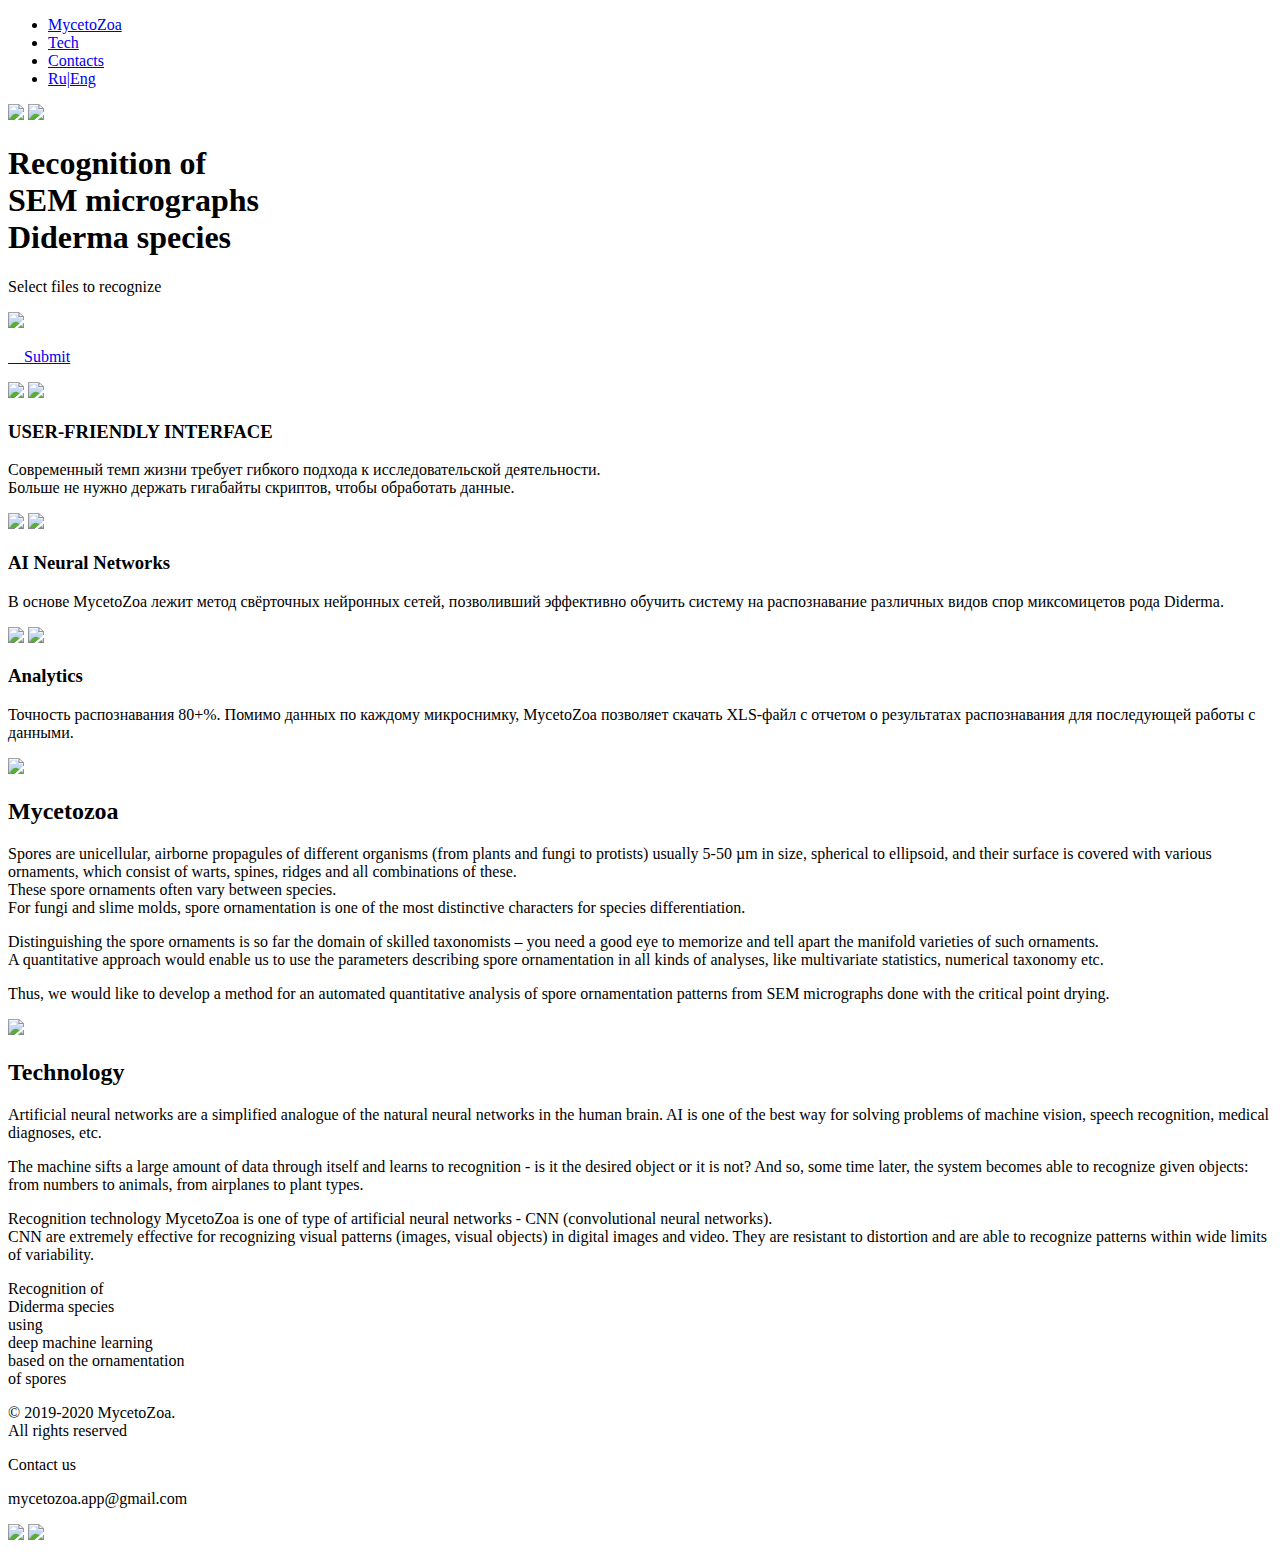
==== index_eng.html @ 047bfbb1 "Add files via upload" ====
<!DOCTYPE html>
<html lang="ru">

<head>
      <meta charset="utf-8">
      <title>MycetoZoa</title>
      <link rel="stylesheet" type="text/css" href="styles.css">
</head>
<body>
 <div class="container">

   <header>
       <ul class="top-menu">
          <li><a href= "#Mycetozoa" >MycetoZoa</a></li>
          <li><a href= "#tech" >Tech</a></li>
          <li><a href="#footer" >Contacts</a></li>
          <li><a href="index.html" >Ru|Eng</a></li>
        </ul>
   </header>
   
    <div class="top-image">
        <img id="top-spore" src="images/top-blue-spore.svg">
        <img id="top-logo"  src="images/logo.svg">
    </div>

      <h1 class="shear">Recognition of<br>SEM micrographs
      <br>Diderma species</h1>
      <p class="shear">Select files to recognize</p>
      <a href="#"><img class="shear" id="button" src="images/button.svg"></a>
      <p class="send"><a href="#">    Submit</a></p>

   <section class="pink-block">
      <div class="shear block-size">
          <img class="icon-back"   src="images/icon-back.svg">
          <img id="icon-hand"      src="images/icon-hand.svg">
        <h3>USER-FRIENDLY INTERFACE</h3>
        <p>Современный темп жизни требует гибкого подхода к исследовательской деятельности.
        <br>Больше не нужно держать гигабайты скриптов, чтобы обработать данные.</p>
       </div>
      <div class="shear-small block-size">
          <img class="icon-back"   src="images/icon-back.svg">
          <img id="icon-mol"       src="images/icon-mol.svg">
        <h3>AI Neural Networks</h3>
        <p>В основе MycetoZoa лежит метод свёрточных нейронных сетей, позволивший эффективно
        обучить систему на распознавание различных видов спор миксомицетов рода Diderma.</p>
       </div>
      <div class="shear-small block-size">
          <img class="icon-back"   src="images/icon-back.svg">
          <img id="icon-round"     src="images/icon-round.svg">
        <h3>Analytics</h3>
        <p>Точность распознавания 80+%. Помимо данных по каждому микроснимку, MycetoZoa позволяет
        скачать XLS-файл с отчетом о результатах распознавания для последующей работы с данными.</p>
       </div>
   </section>

  <img class="blue-spore"  src="images/spore-side-blue.svg">

   <section class="shear" id="Mycetozoa">
  <h2>Mycetozoa</h2>
  <p>Spores are unicellular, airborne propagules of different organisms (from plants and fungi to protists) usually 5-50 µm in size, spherical to ellipsoid, and their surface is covered with various ornaments, which consist of warts, spines, ridges and all combinations of these.
<br>These spore ornaments often vary between species.<br>For fungi and slime molds, spore ornamentation is one of the most distinctive characters for species differentiation.
</p>
  <p>Distinguishing the spore ornaments is so far the domain of skilled taxonomists – you need a good eye to memorize and tell apart the manifold varieties of such ornaments.<br> A quantitative approach would enable us to use the parameters describing spore ornamentation in all kinds of analyses, like multivariate statistics, numerical taxonomy etc. </p>
  <p>Thus, we would like to develop a method for an automated quantitative analysis of spore ornamentation patterns from SEM micrographs done with the critical point drying.</p>
   </section>

   <img class="orange-spore" src="images/spore-side-orange.svg">

   <section class="shear-big" id="tech">
  <h2>Technology</h2>
  <p> Artificial neural networks are a simplified analogue of the natural neural networks in the human brain. AI is one of the best way for solving problems of machine vision, speech recognition, medical diagnoses, etc.</p>
  <p>The machine sifts a large amount of data through itself and learns to recognition -  is it  the desired object or it is not? And so, some time later, the system becomes able to recognize given objects: from numbers to animals, from airplanes to plant types.</p>
  <p>Recognition technology MycetoZoa is one of type of artificial neural networks - CNN (convolutional neural networks).
<br>CNN are extremely effective for recognizing visual patterns (images, visual objects) in digital images and video. They are resistant to distortion and are able to recognize patterns within wide limits of variability.</p>
   </section>

   <footer class="contacts" id="footer">

     <p class="b1 shear">Recognition of<br>Diderma species<br> using <br>deep machine learning
     <br>based on the ornamentation<br>of spores</p>
     <p class="shear">© 2019-2020 MycetoZoa.<br>
      All rights reserved</p>
     <p class="b3 shear-right">Contact us       </p>
     <p class="b4 shear-right">mycetozoa.app@gmail.com</p>

     <img class="footer-logo"  src="images/logo.svg">
     <img class="icons-social" src="images/icons_social.svg">

   </footer>

</div>
</body>
</html>
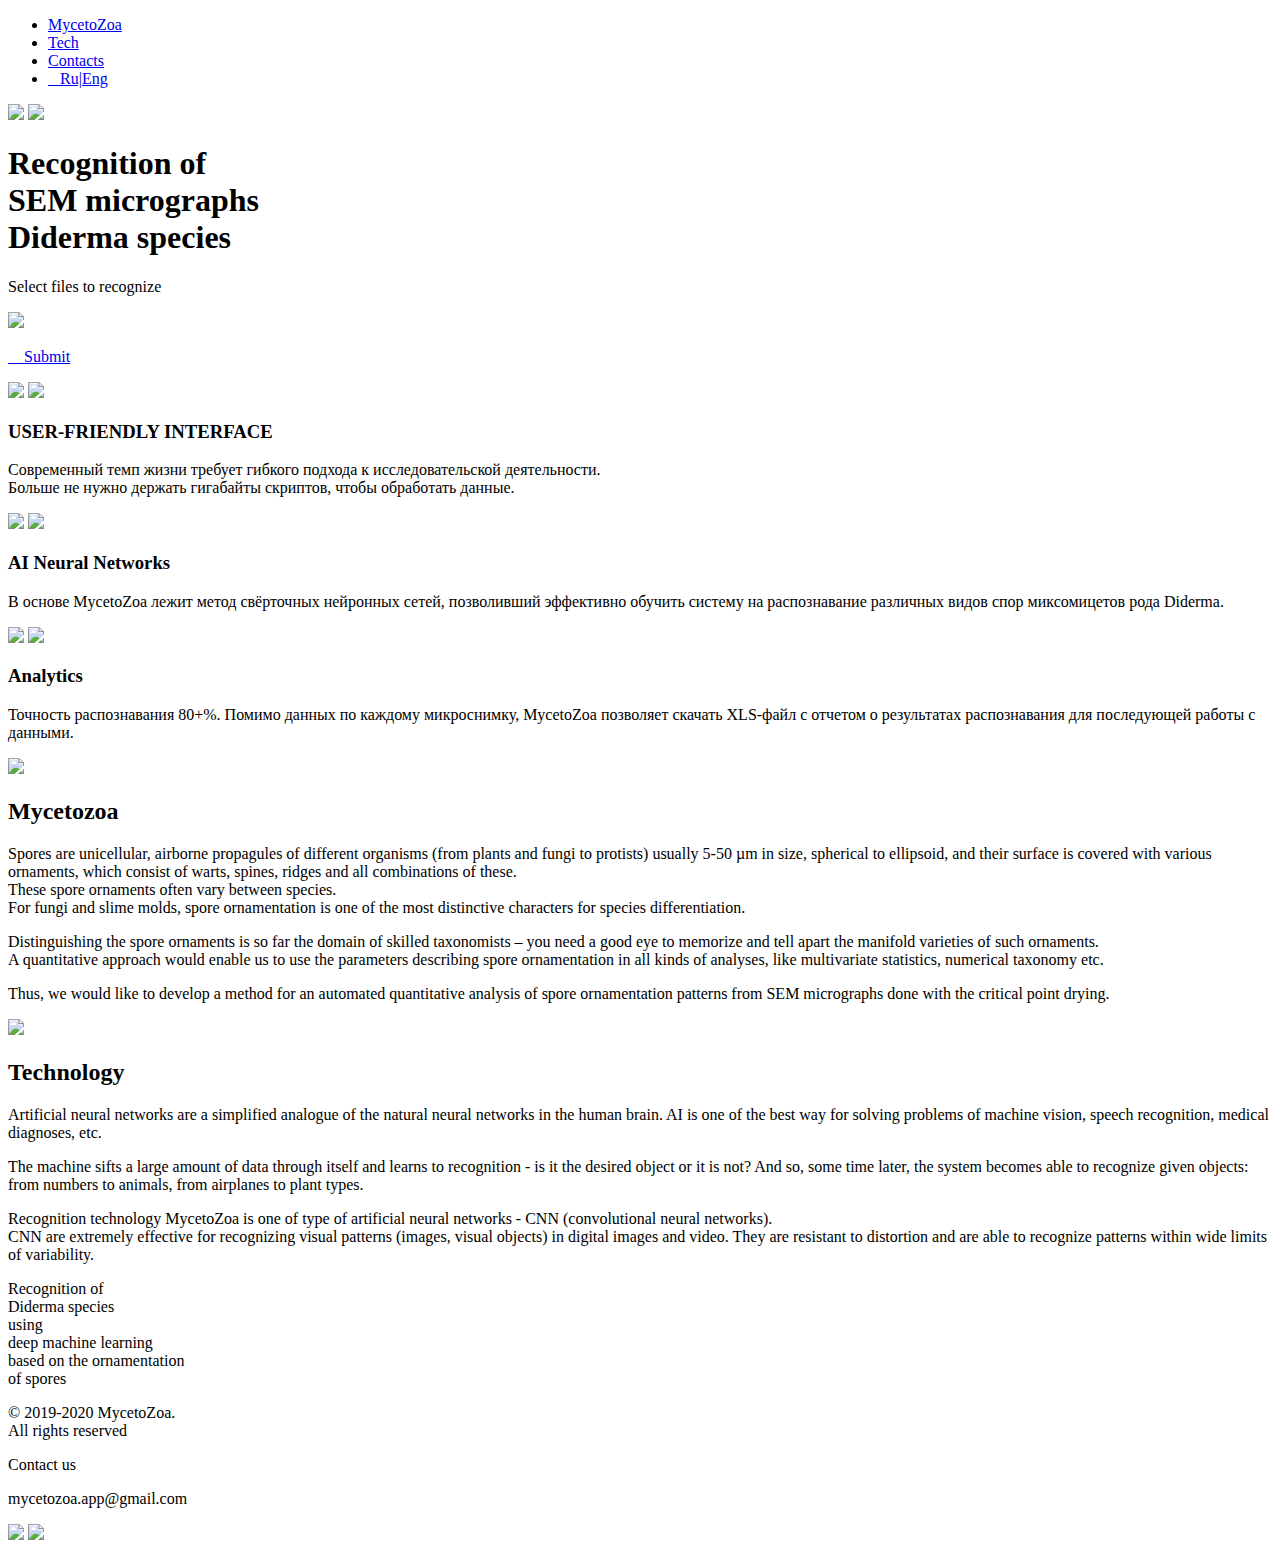
==== commit 09f8940c: "Update index_eng.html" ====
--- a/index_eng.html
+++ b/index_eng.html
@@ -14,7 +14,7 @@
           <li><a href= "#Mycetozoa" >MycetoZoa</a></li>
           <li><a href= "#tech" >Tech</a></li>
           <li><a href="#footer" >Contacts</a></li>
-          <li><a href="index.html" >Ru|Eng</a></li>
+          <li><a href="index.html" >   Ru|Eng</a></li>
         </ul>
    </header>
    
